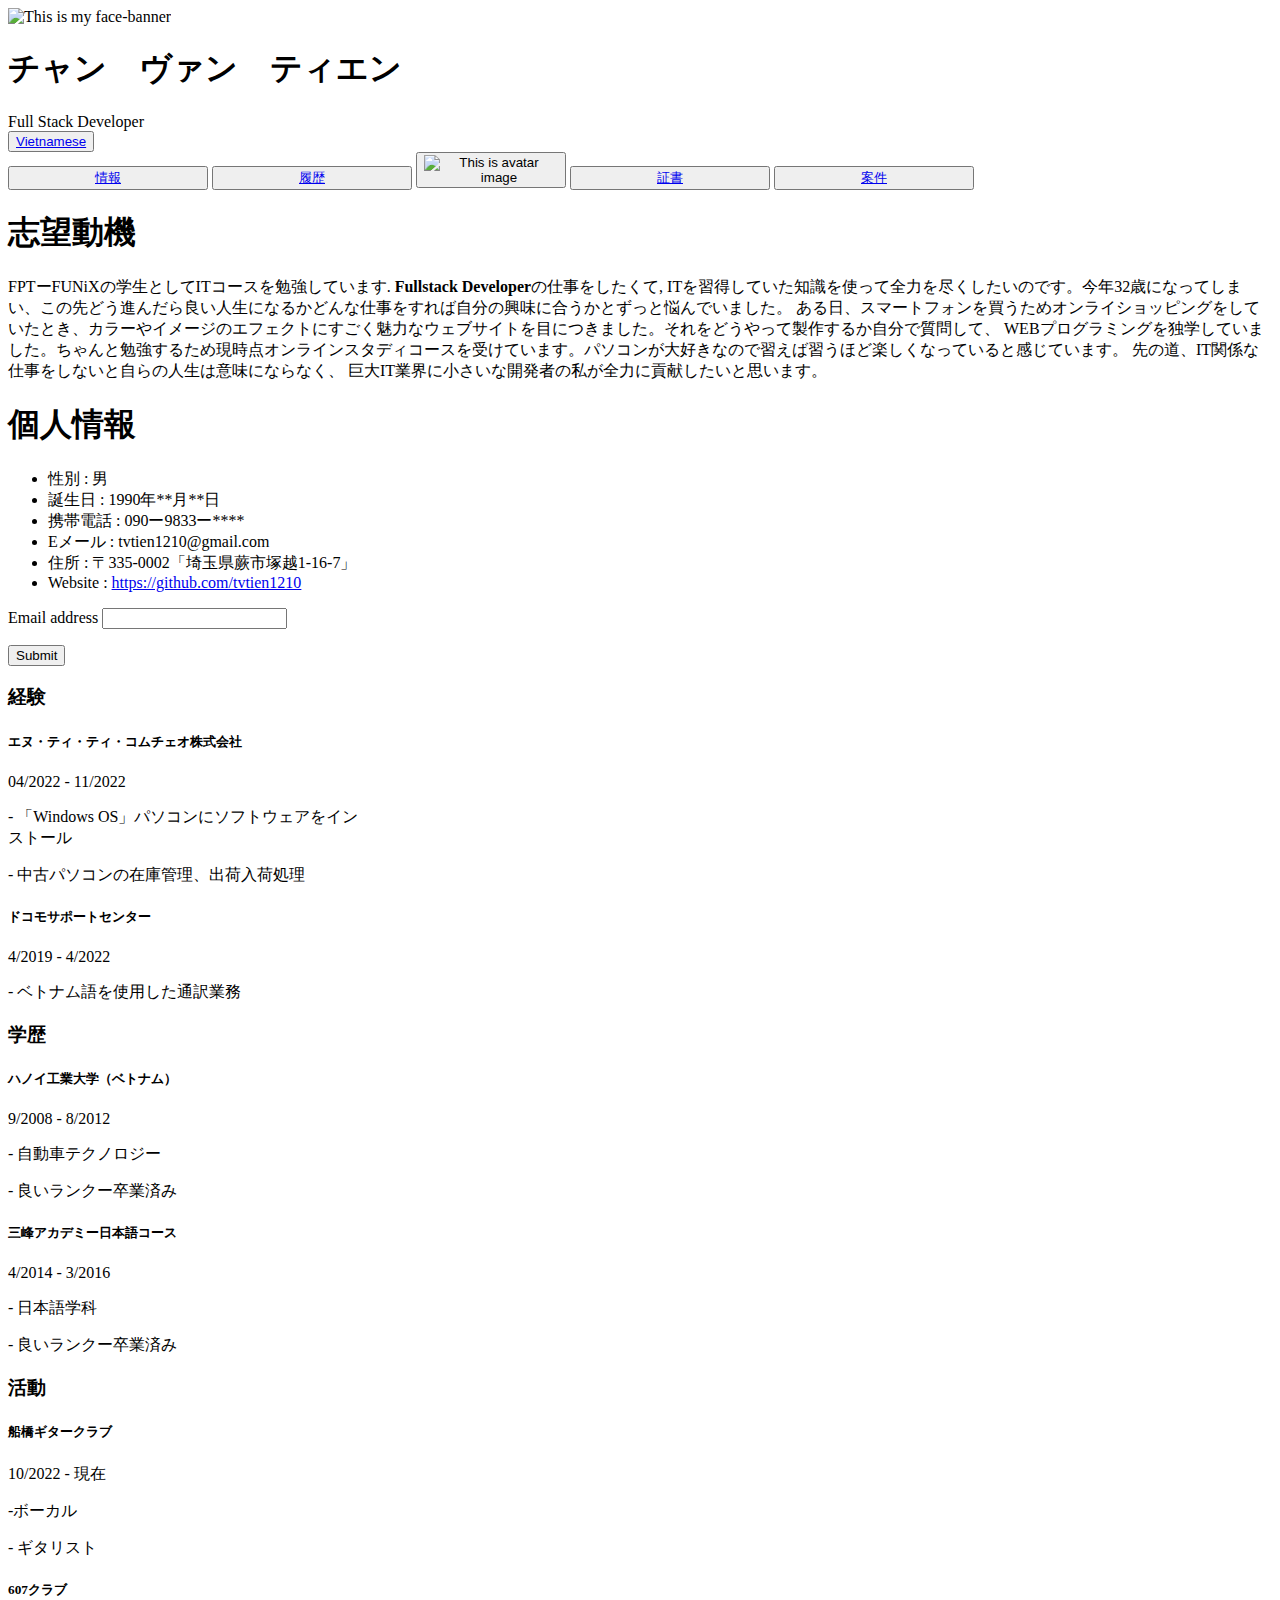
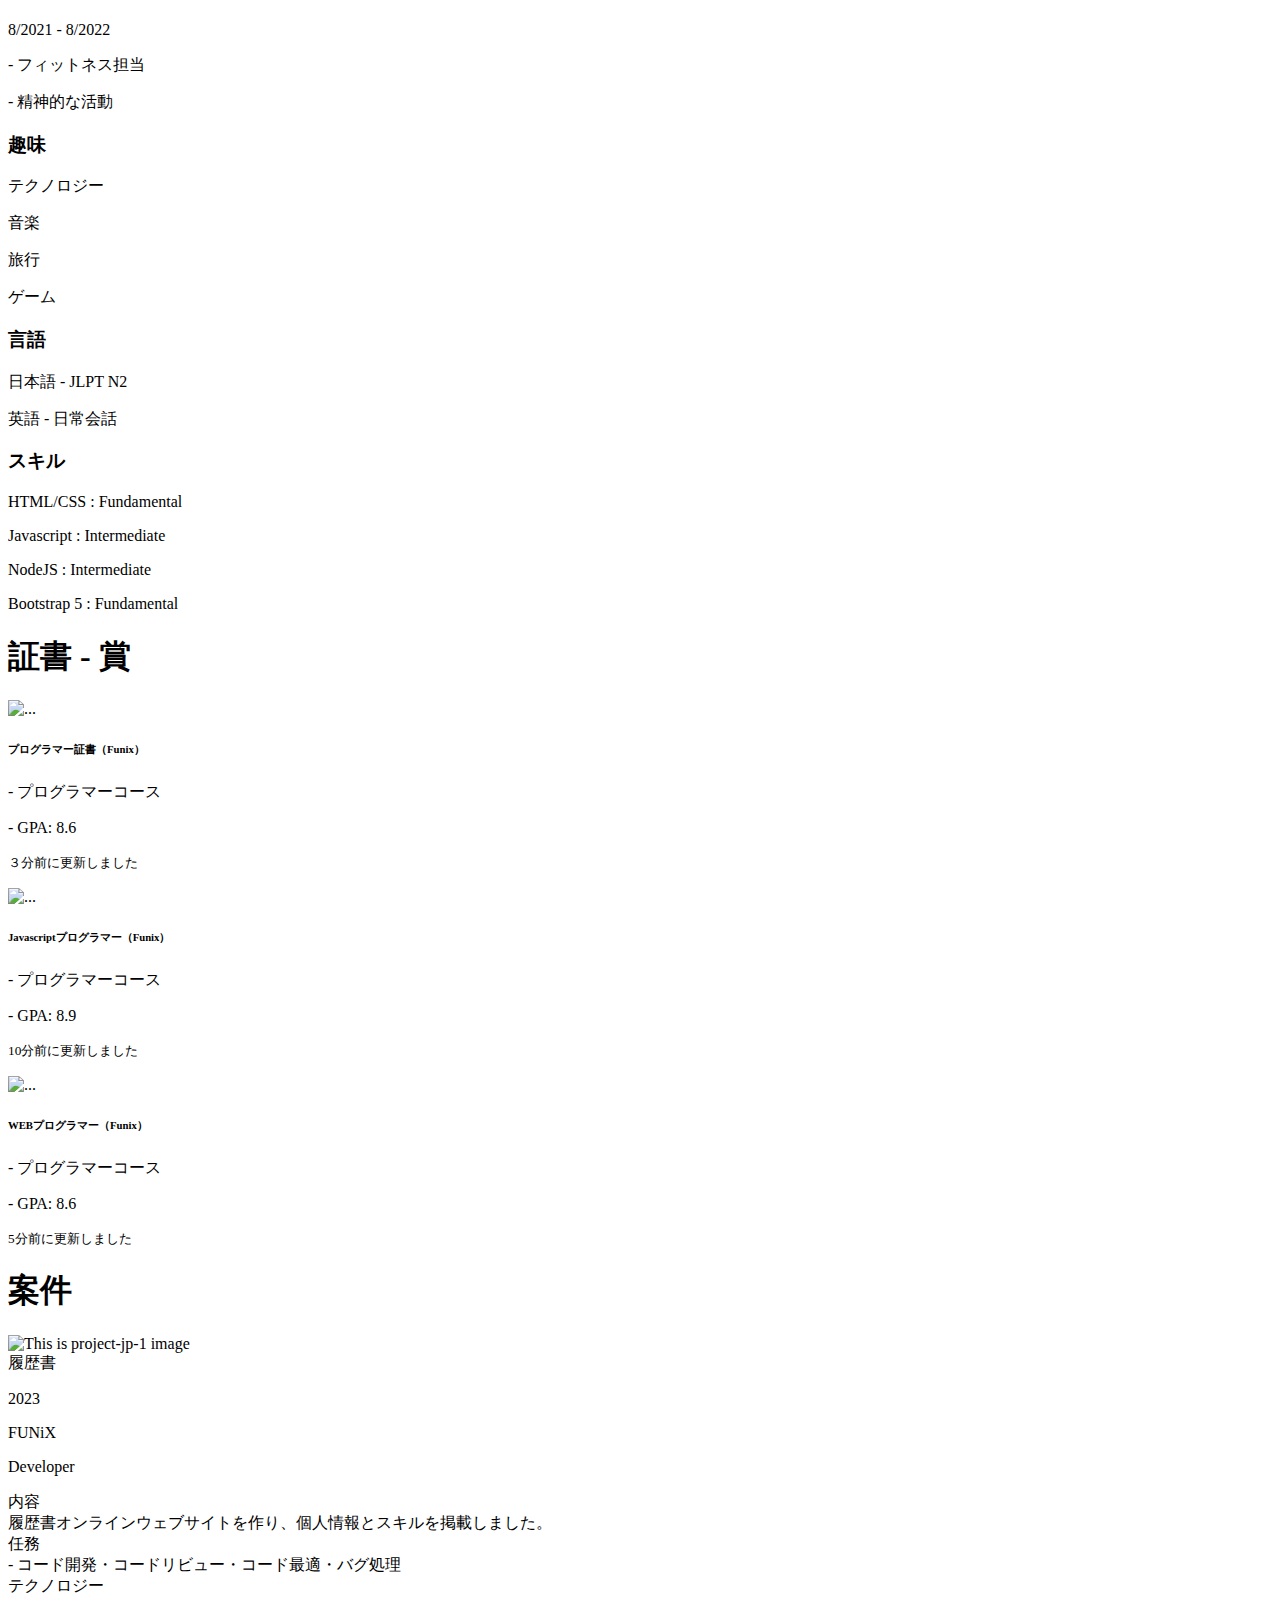
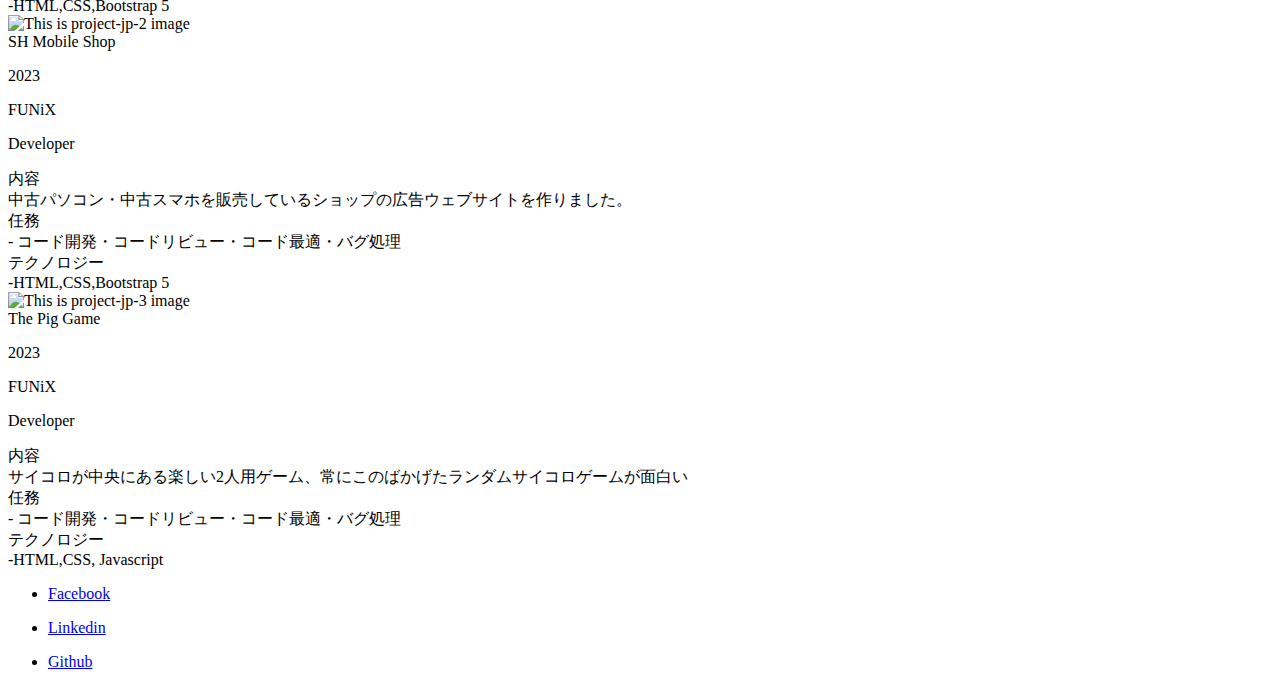
==== index-japanese.html @ 81e45432 "Add files via upload" ====
<!DOCTYPE html>
<html lang="ja-jp">
  <head>
    <meta charset="UTF-8" />
    <meta http-equiv="X-UA-Compatible" content="IE=edge" />
    <meta name="viewport" content="width=device-width, initial-scale=1.0" />
    <title>履歴書</title>

    <!-- Font Link -->
    <link rel="stylesheet" href="./css/font.css" />
    <!-- Font-Awesome Icons Link -->
    <link
      rel="stylesheet"
      href="https://cdnjs.cloudflare.com/ajax/libs/font-awesome/4.7.0/css/font-awesome.min.css"
    />
    <!-- Bootstrap CSS Link -->
    <link
      href="https://cdn.jsdelivr.net/npm/bootstrap@5.3.0-alpha3/dist/css/bootstrap.min.css"
      rel="stylesheet"
      integrity="sha384-KK94CHFLLe+nY2dmCWGMq91rCGa5gtU4mk92HdvYe+M/SXH301p5ILy+dN9+nJOZ"
      crossorigin="anonymous"
    />
    <!-- CSS Link -->
    <link rel="stylesheet" href="./css/style.css" />
    <link rel="stylesheet" href="./css/laptop.css" />
    <link rel="stylesheet" href="./css/tablet.css" />
    <link rel="stylesheet" href="./css/mobile.css" />
  </head>
  <body>
    <!-- BANNER BANNER BANNER BANNER BANNER BANNER BANNER BANNER BANNER BANNER -->

    <section id="banner" class="banner text-center position-relative">
      <img
        class="img-fluid text-center"
        src="./images/banner.jpg"
        alt="This is my face-banner"
      />

      <div
        class="dev-info text-light position-absolute top-50 start-50 translate-middle"
      >
        <h1 class="dev-name">チャン　ヴァン　ティエン</h1>
        <span class="dev-position">Full Stack Developer</span>
        <div>
          <button
            type="button"
            class="btn-language btn btn-success m-2 bg-transparent"
          >
            <a class="text-decoration-none text-light" href="./index.html">
              Vietnamese
            </a>
          </button>
        </div>
      </div>
    </section>

    <!-- NAV-BAR NAV-BAR NAV-BAR NAV-BAR NAV-BAR NAV-BAR NAV-BAR NAV-BAR NAV-BAR NAV-BAR -->
    <section id="nav-bar" class="nav-bar px-5">
      <div
        class="container-fluid text-center justify-content-center py-5 d-flex position-relative g-3"
      >
        <button type="button" class="btn btn-light border" style="width: 200px">
          <a class="text-decoration-none text-dark" href="#about">
            <i class="icon-user text-primary"></i>
            情報
          </a>
        </button>

        <button type="button" class="btn btn-light border" style="width: 200px">
          <a class="text-decoration-none text-dark" href="#job-info">
            <i class="icon-doc-text-inv text-primary"></i>
            履歴
          </a>
        </button>

        <button
          type="button"
          class="btn btn-light border mx-5 avatar-button"
          style="width: 150px"
        >
          <a class="text-decoration-none" href=""> </a>
          <img
            src="images/avatar.jpg"
            alt="This is avatar image"
            class="avatar position-absolute rounded-circle top-50 start-50 translate-middle"
            width="15%"
          />
        </button>

        <button type="button" class="btn btn-light border" style="width: 200px">
          <a class="text-decoration-none text-dark" href="#certificate">
            <i class="icon-mail-alt text-primary"></i>
            証書
          </a>
        </button>

        <button type="button" class="btn btn-light border" style="width: 200px">
          <a class="text-decoration-none text-dark" href="#project">
            <i class="icon-star-1 text-primary"></i>
            案件
          </a>
        </button>
      </div>
    </section>

    <!-- ABOUT ABOUT ABOUT ABOUT ABOUT ABOUT ABOUT ABOUT ABOUT ABOUT -->
    <section id="about" class="about">
      <div class="row">
        <div id="target" class="target col-6 text-end p-5">
          <h1 class="section px-5">志望動機</h1>
          <p class="p-5">
            FPTーFUNiXの学生としてITコースを勉強しています.
            <b>Fullstack Developer</b>の仕事をしたくて,
            ITを習得していた知識を使って全力を尽くしたいのです。今年32歳になってしまい、この先どう進んだら良い人生になるかどんな仕事をすれば自分の興味に合うかとずっと悩んでいました。
            ある日、スマートフォンを買うためオンライショッピングをしていたとき、カラーやイメージのエフェクトにすごく魅力なウェブサイトを目につきました。それをどうやって製作するか自分で質問して、
            WEBプログラミングを独学していました。ちゃんと勉強するため現時点オンラインスタディコースを受けています。パソコンが大好きなので習えば習うほど楽しくなっていると感じています。
            先の道、IT関係な仕事をしないと自らの人生は意味にならなく、
            巨大IT業界に小さいな開発者の私が全力に貢献したいと思います。
          </p>
        </div>
        <div
          id="personal-info"
          class="personal-info col-6 bg-secondary bg-opacity-25 p-5"
        >
          <h1 class="section px-5">個人情報</h1>
          <div class="personal-section p-5 hidden">
            <ul class="list-unstyled">
              <li><span>性別</span> : 男</li>
              <li><span>誕生日</span> : 1990年**月**日</li>
              <li><span>携帯電話</span> : 090ー9833ー****</li>
              <li><span>Eメール</span> : tvtien1210@gmail.com</li>
              <li><span>住所</span> : 〒335-0002「埼玉県蕨市塚越1-16-7」</li>
              <li>
                <span>Website</span> :
                <a
                  href="https://github.com/tvtien1210"
                  target="_blank"
                  class="text-decoration-none"
                  >https://github.com/tvtien1210</a
                >
              </li>
            </ul>
            <div class="text-primary">
              <i class="icon-twitter"></i>
              <i class="icon-facebook"></i>
              <i class="icon-gplus"></i>
              <i class="icon-linkedin"></i>
            </div>
          </div>

          <div class="email-section p-5 hidden">
            <div class="mt-2">
              <label for="email" class="form-label">Email address</label>
              <input type="email" class="form-control email" id="email" />
            </div>
            <p class="error-alert mt-2"></p>
            <button type="submit" class="btn btn--submit btn-primary mt-2">
              Submit
            </button>
          </div>
        </div>
      </div>
    </section>

    <!-- JOBINFO JOBINFO JOBINFO JOBINFO JOBINFO JOBINFO JOBINFO JOBINFO JOBINFO JOBINFO -->
    <section id="job-info" class="job-info mt-5">
      <div class="container">
        <div class="row gap-3 justify-content-center align-items-between">
          <!-- EXPERIENCE -->
          <div class="card experience p-5 col-4" style="width: 360px">
            <div class="card-body">
              <div class="d-flex">
                <h3 class="header-title fw-bold">経験</h3>
                <i class="ic-toolbox fs-1 ms-auto"></i>
              </div>
              <div class="div-info">
                <div class="experiences">
                  <div class="experience-time mt-5">
                    <h5 class="title">エヌ・ティ・ティ・コムチェオ株式会社</h5>
                    <p class="time fs-5 fst-italic">
                      04/2022 -
                      <span class="time btn btn-primary rounded-pill"
                        >11/2022</span
                      >
                    </p>
                  </div>
                  <div class="experience-content">
                    <p>- 「Windows OS」パソコンにソフトウェアをインストール</p>
                    <p>- 中古パソコンの在庫管理、出荷入荷処理</p>
                  </div>
                </div>
                <div class="experiences">
                  <div class="experience-time mt-5">
                    <h5 class="title">ドコモサポートセンター</h5>
                    <p class="time fs-5 fst-italic">4/2019 - 4/2022</p>
                  </div>
                  <div class="experience-content">
                    <p>- ベトナム語を使用した通訳業務</p>
                  </div>
                </div>
              </div>
            </div>
          </div>
          <!-- EDUCATI0N -->
          <div class="card education p-5 col-4" style="width: 360px">
            <div class="card-body">
              <div class="d-flex">
                <h3 class="header-title fw-bold">学歴</h3>
                <i class="ic-pencil fs-1 ms-auto"></i>
              </div>
              <div class="div-info">
                <div class="experiences">
                  <div class="experience-time mt-5">
                    <h5 class="title">ハノイ工業大学（ベトナム）</h5>
                    <p class="time fs-5 fst-italic">9/2008 - 8/2012</p>
                  </div>
                  <div class="experience-content">
                    <p>- 自動車テクノロジー</p>
                    <p>- 良いランクー卒業済み</p>
                  </div>
                </div>
                <div class="experiences">
                  <div class="experience-time mt-5">
                    <h5 class="title">三峰アカデミー日本語コース</h5>
                    <p class="time fs-5 fst-italic">4/2014 - 3/2016</p>
                  </div>
                  <div class="experience-content">
                    <p>- 日本語学科</p>
                    <p>- 良いランクー卒業済み</p>
                  </div>
                </div>
              </div>
            </div>
          </div>
          <!-- ACTIVITY -->
          <div class="card activity p-5 col-4" style="width: 360px">
            <div class="card-body">
              <div class="d-flex">
                <h3 class="header-title fw-bold">活動</h3>
                <i class="ic-toolbox fs-1 ms-auto"></i>
              </div>
              <div class="div-info">
                <div class="experiences">
                  <div class="experience-time mt-5">
                    <h5 class="title">船橋ギタークラブ</h5>
                    <p class="time fs-5 fst-italic">
                      10/2022 -
                      <span class="time btn btn-primary rounded-pill"
                        >現在</span
                      >
                    </p>
                  </div>
                  <div class="experience-content">
                    <p>-ボーカル</p>
                    <p>- ギタリスト</p>
                  </div>
                </div>
                <div class="experiences">
                  <div class="experience-time mt-5">
                    <h5 class="title">607クラブ</h5>
                    <p class="time fs-5 fst-italic">8/2021 - 8/2022</p>
                  </div>
                  <div class="experience-content">
                    <p>- フィットネス担当</p>
                    <p>- 精神的な活動</p>
                  </div>
                </div>
              </div>
            </div>
          </div>

          <!-- HOBBY -->
          <div class="card hobby p-5 col-4" style="width: 360px">
            <div class="card-body align-items-between">
              <div class="d-flex">
                <h3 class="header-title fw-bold">趣味</h3>
                <i class="ic-telescope fs-1 ms-auto"></i>
              </div>

              <div class="div-info d-flex pt-5">
                <div class="text-center" style="width: 100px">
                  <span
                    class="border border-2 p-3 border-success rounded-circle"
                    ><i class="ic-global"></i>
                  </span>
                  <p class="mt-3 fw-lighter small">テクノロジー</p>
                </div>

                <div class="text-center" style="width: 100px">
                  <span
                    class="border border-2 p-3 border-success rounded-circle"
                    ><i class="ic-megaphone"></i>
                  </span>
                  <p class="mt-3 fw-lighter small">音楽</p>
                </div>

                <div class="text-center" style="width: 100px">
                  <span
                    class="border border-2 p-3 border-success rounded-circle"
                    ><i class="ic-hotairballoon"></i>
                  </span>
                  <p class="mt-3 fw-lighter small">旅行</p>
                </div>

                <div class="text-center" style="width: 100px">
                  <span
                    class="border border-2 p-3 border-success rounded-circle"
                    ><i class="ic-strategy"></i>
                  </span>
                  <p class="mt-3 fw-lighter small">ゲーム</p>
                </div>
              </div>
            </div>
          </div>

          <div class="card language p-5 col-4" style="width: 360px">
            <div class="card-body">
              <div class="d-flex">
                <h3 class="header-title fw-bold">言語</h3>
                <i class="ic-mic fs-1 ms-auto"></i>
              </div>

              <div class="div-info py-5">
                <p>日本語 - JLPT N2</p>
                <span></span><span></span><span></span>
                <p>英語 - 日常会話</p>
                <span></span><span></span>
              </div>
            </div>
          </div>

          <div class="card skill p-5 col-4" style="width: 360px">
            <div class="card-body">
              <div class="d-flex">
                <h3 class="header-title fw-bold">スキル</h3>
                <i class="ic-tools-2 fs-1 ms-auto"></i>
              </div>

              <div class="div-info py-5">
                <p class="skill-name">HTML/CSS : Fundamental</p>
                <span></span><span></span><span></span>
                <div class="skills">
                  <p class="skill-name">Javascript : Intermediate</p>
                  <span></span><span></span>
                </div>
                <div class="skills">
                  <p class="skill-name">NodeJS : Intermediate</p>
                  <span></span><span></span>
                </div>
                <div class="skills">
                  <p class="skill-name">Bootstrap 5 : Fundamental</p>
                  <span></span><span></span><span></span>
                </div>
              </div>
            </div>
          </div>

          <!--  -->
        </div>
      </div>
    </section>

    <!-- CERTIFICATE CERTIFICATE CERTIFICATE CERTIFICATE CERTIFICATE CERTIFICATE CERTIFICATE CERTIFICATE CERTIFICATE CERTIFICATE -->
    <section id="certificate" class="certificate mt-5 px-5">
      <div class="container position-relative justify-content-center">
        <h1 class="section-title">証書 - 賞</h1>
        <!-- Horizontal -->
        <div class="row">
          <!--  -->
          <div class="col-6 w-custom-100">
            <div
              class="card h-100 mt-5 mb-3 border-top-0 border-bottom-0 border-start-0 cer-border-y rounded-0"
            >
              <div class="row g-0">
                <div class="col-5 w-custom-100">
                  <img
                    src="./images/Cert_DBI.png"
                    class="img-fluid rounded-start"
                    alt="..."
                  />
                </div>
                <div class="col-7 w-custom-100">
                  <div class="card-body">
                    <h6 class="card-title text-uppercase">
                      プログラマー証書（Funix）
                    </h6>
                    <div class="card-text">
                      <p>- プログラマーコース</p>
                      <p>- GPA: 8.6</p>
                    </div>
                    <p class="card-text">
                      <small class="text-body-secondary"
                        >３分前に更新しました</small
                      >
                    </p>
                  </div>
                </div>
              </div>
            </div>
          </div>

          <div class="certificate-width col-6 w-custom-100">
            <div class="card h-100 mt-5 mb-3 border-0">
              <div class="row g-0">
                <div class="col-5 w-custom-100">
                  <img
                    src="./images/Cert_DBI.png"
                    class="img-fluid rounded-start"
                    alt="..."
                  />
                </div>
                <div class="col-7 w-custom-100">
                  <div class="card-body">
                    <h6 class="card-title text-uppercase">
                      Javascriptプログラマー（Funix）
                    </h6>
                    <div class="card-text">
                      <p>- プログラマーコース</p>
                      <p>- GPA: 8.9</p>
                    </div>
                    <p class="card-text">
                      <small class="text-body-secondary"
                        >10分前に更新しました</small
                      >
                    </p>
                  </div>
                </div>
              </div>
            </div>
          </div>

          <div class="certificate-width col-6 w-custom-100">
            <div class="card h-100 mt-5 border-0">
              <div class="row g-0">
                <div class="col-5 w-custom-100">
                  <img
                    src="./images/Cert_DBI.png"
                    class="img-fluid rounded-start"
                    alt="..."
                  />
                </div>
                <div class="col-7 w-custom-100">
                  <div class="card-body">
                    <h6 class="card-title text-uppercase">
                      WEBプログラマー（Funix）
                    </h6>
                    <div class="card-text">
                      <p>- プログラマーコース</p>
                      <p>- GPA: 8.6</p>
                    </div>
                    <p class="card-text">
                      <small class="text-body-secondary"
                        >5分前に更新しました</small
                      >
                    </p>
                  </div>
                </div>
              </div>
            </div>
          </div>

          <div class="cer-border-x"></div>
          <!--  -->
        </div>
      </div>
    </section>

    <!-- PROJECT -->
    <section id="project" class="project mt-5">
      <div class="container">
        <h1 class="section-title pt-5">案件</h1>

        <div class="row mt-5">
          <!-- 1 -->
          <div class="col-4 w-custom-100 mb-3">
            <div class="card h-100">
              <div class="card-body">
                <img
                  src="images/project-jp-1.png"
                  alt="This is project-jp-1 image"
                  width="100%"
                />
                <div class="prj-title text-uppercase border p-3">履歴書</div>
                <div
                  class="prj-details d-flex justify-content-between align-items-center border p-3"
                >
                  <p class="time btn btn-primary rounded-pill">
                    <span>2023</span>
                  </p>
                  <p><icon class="icon-user"></icon>FUNiX</p>
                  <p><icon class="icon-lamp"></icon>Developer</p>
                </div>

                <div class="prj-details-more d-flex border">
                  <div class="p-3" style="min-width: 110px">内容</div>
                  <div class="p-3">
                    履歴書オンラインウェブサイトを作り、個人情報とスキルを掲載しました。
                  </div>
                </div>
                <div class="prj-details-more d-flex border">
                  <div class="p-3" style="min-width: 110px">任務</div>
                  <div class="p-3">
                    - コード開発・コードリビュー・コード最適・バグ処理
                  </div>
                </div>
                <div class="prj-details-more d-flex border">
                  <div class="p-3" style="min-width: 110px">テクノロジー</div>
                  <div class="p-3">-HTML,CSS,Bootstrap 5</div>
                </div>
              </div>
            </div>
          </div>

          <!-- 2 -->
          <div class="col-4 w-custom-100 mb-3">
            <div class="card h-100">
              <div class="card-body">
                <img
                  src="images/project-jp-2.png"
                  alt="This is project-jp-2 image"
                  width="100%"
                />
                <div class="prj-title text-uppercase border p-3">
                  SH Mobile Shop
                </div>
                <div
                  class="prj-details d-flex justify-content-between align-items-center border p-3"
                >
                  <p class="time btn btn-primary rounded-pill">
                    <span>2023</span>
                  </p>
                  <p><icon class="icon-user"></icon>FUNiX</p>
                  <p><icon class="icon-lamp"></icon>Developer</p>
                </div>

                <div class="prj-details-more d-flex border">
                  <div class="p-3" style="min-width: 110px">内容</div>
                  <div class="p-3">
                    中古パソコン・中古スマホを販売しているショップの広告ウェブサイトを作りました。
                  </div>
                </div>
                <div class="prj-details-more d-flex border">
                  <div class="p-3" style="min-width: 110px">任務</div>
                  <div class="p-3">
                    - コード開発・コードリビュー・コード最適・バグ処理
                  </div>
                </div>
                <div class="prj-details-more d-flex border">
                  <div class="p-3" style="min-width: 110px">テクノロジー</div>
                  <div class="p-3">-HTML,CSS,Bootstrap 5</div>
                </div>
              </div>
            </div>
          </div>
          <!-- 3 -->
          <div class="col-4 w-custom-100 mb-3">
            <div class="card h-100">
              <div class="card-body">
                <img
                  src="images/project-jp-3.png"
                  alt="This is project-jp-3 image"
                  width="100%"
                />
                <div class="prj-title text-uppercase border p-3">
                  The Pig Game
                </div>
                <div
                  class="prj-details d-flex justify-content-between align-items-center border p-3"
                >
                  <p class="time btn btn-primary rounded-pill">
                    <span>2023</span>
                  </p>
                  <p><icon class="icon-user"></icon>FUNiX</p>
                  <p><icon class="icon-lamp"></icon>Developer</p>
                </div>

                <div class="prj-details-more d-flex border">
                  <div class="p-3" style="min-width: 110px">内容</div>
                  <div class="p-3">
                    サイコロが中央にある楽しい2人用ゲーム、常にこのばかげたランダムサイコロゲームが面白い
                  </div>
                </div>
                <div class="prj-details-more d-flex border">
                  <div class="p-3" style="min-width: 110px">任務</div>
                  <div class="p-3">
                    - コード開発・コードリビュー・コード最適・バグ処理
                  </div>
                </div>
                <div class="prj-details-more d-flex border">
                  <div class="p-3" style="min-width: 110px">テクノロジー</div>
                  <div class="p-3">-HTML,CSS, Javascript</div>
                </div>
              </div>
            </div>
          </div>
        </div>
      </div>
    </section>

    <!-- FOOTER FOOTER FOOTER FOOTER FOOTER FOOTER FOOTER FOOTER FOOTER FOOTER -->
    <section id="footer" class="footer bg-secondary bg-opacity-10 mt-5">
      <div class="container">
        <ul class="d-flex list-unstyled justify-content-center gap-5 p-4">
          <li>
            <a
              href="https://www.facebook.com/closedman68/"
              target="_blank"
              class="text-decoration-none d-flex"
            >
              <i class="icon-facebook-circled"></i>
              <p class="text-black-50">Facebook</p>
            </a>
          </li>
          <li>
            <a
              href="https://www.linkedin.com/"
              target="_blank"
              class="text-decoration-none d-flex"
            >
              <i class="icon-linkedin-circled"></i>
              <p class="text-black-50">Linkedin</p>
            </a>
          </li>
          <li>
            <a
              href="https://github.com/tvtien1210"
              target="_blank"
              class="text-decoration-none d-flex"
            >
              <i class="icon-github-circled"></i>
              <p class="text-black-50">Github</p>
            </a>
          </li>
        </ul>
      </div>
    </section>
    <!-- Boostraps JS Link -->
    <script
      src="https://cdn.jsdelivr.net/npm/bootstrap@5.3.0-alpha3/dist/js/bootstrap.bundle.min.js"
      integrity="sha384-ENjdO4Dr2bkBIFxQpeoTz1HIcje39Wm4jDKdf19U8gI4ddQ3GYNS7NTKfAdVQSZe"
      crossorigin="anonymous"
    ></script>
    <script src="./js/scriptーjapanese.js"></script>
  </body>
</html>
---- css/tablet.css ----
@media (max-width: 768px) {


  /* NAVBAR */

  .avatar-button {
    margin: 0 !important;
  }
  .nav-bar::before {
    display: none;
  }
  .avatar {
    display: none;
  }

  /* ABOUT */
  .about::before {
    display: none;
  }
  .about .target {
    width: 100%;
    text-align: start !important;
  }
  .about .personal-info {
    width: 100%;
  }
  /* INFO */
  .job-info .container .row {
    display: grid;
    grid-template-columns: auto auto;
  }
  /* CERTIFICATION */
  .certificate .container .row {
    display: grid;
    grid-template-columns: auto auto;
    row-gap: 25px;
  }
  .certificate .container .row .card .row {
    display: block;
  }
  .cer-border-x {
    top: 60%;
  }
  /* PROJECT */
  .project::before {
    content: "";
    display: block;
    height: 80px;
  }
  .project .row {
    display: block;
  }
  /* Utilities */
  /* width custom */
  .w-custom-100 {
    width: auto;
  }
  .h-custom-100 {
    height: auto;
  }
}
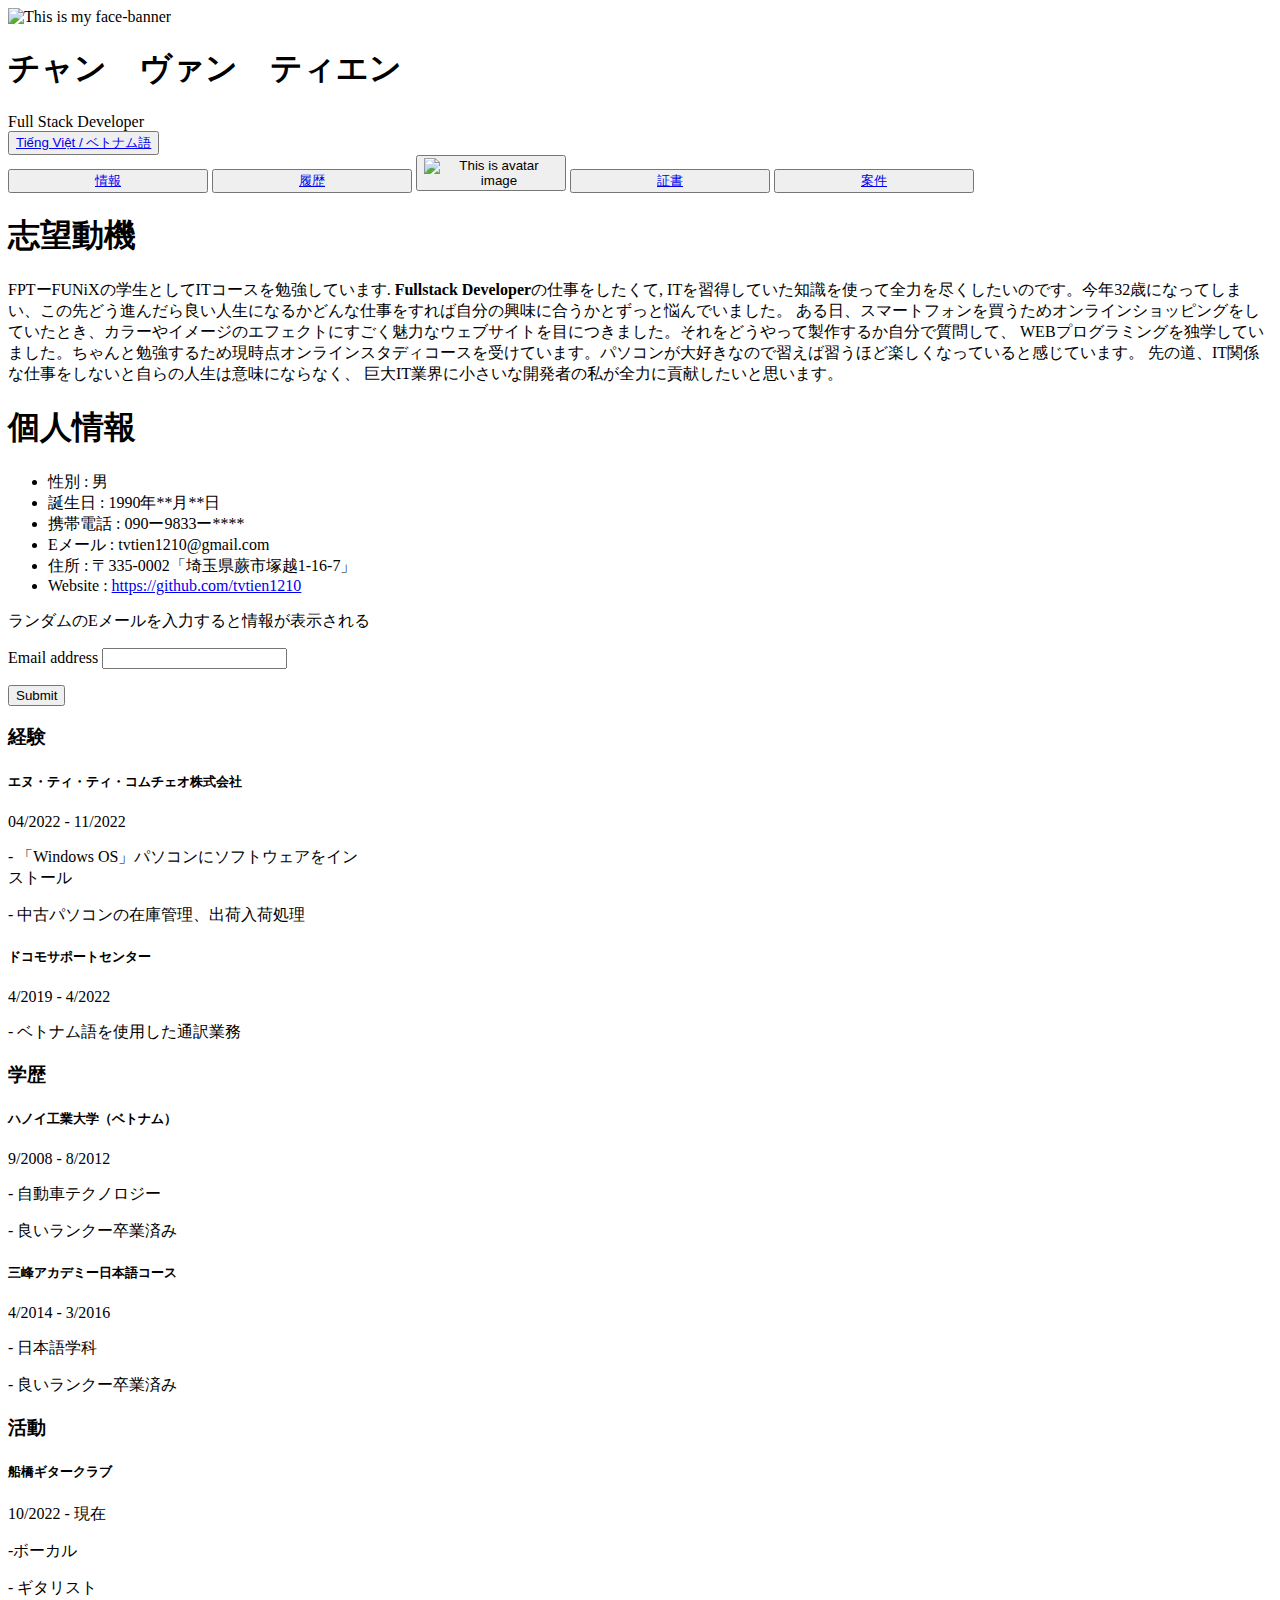
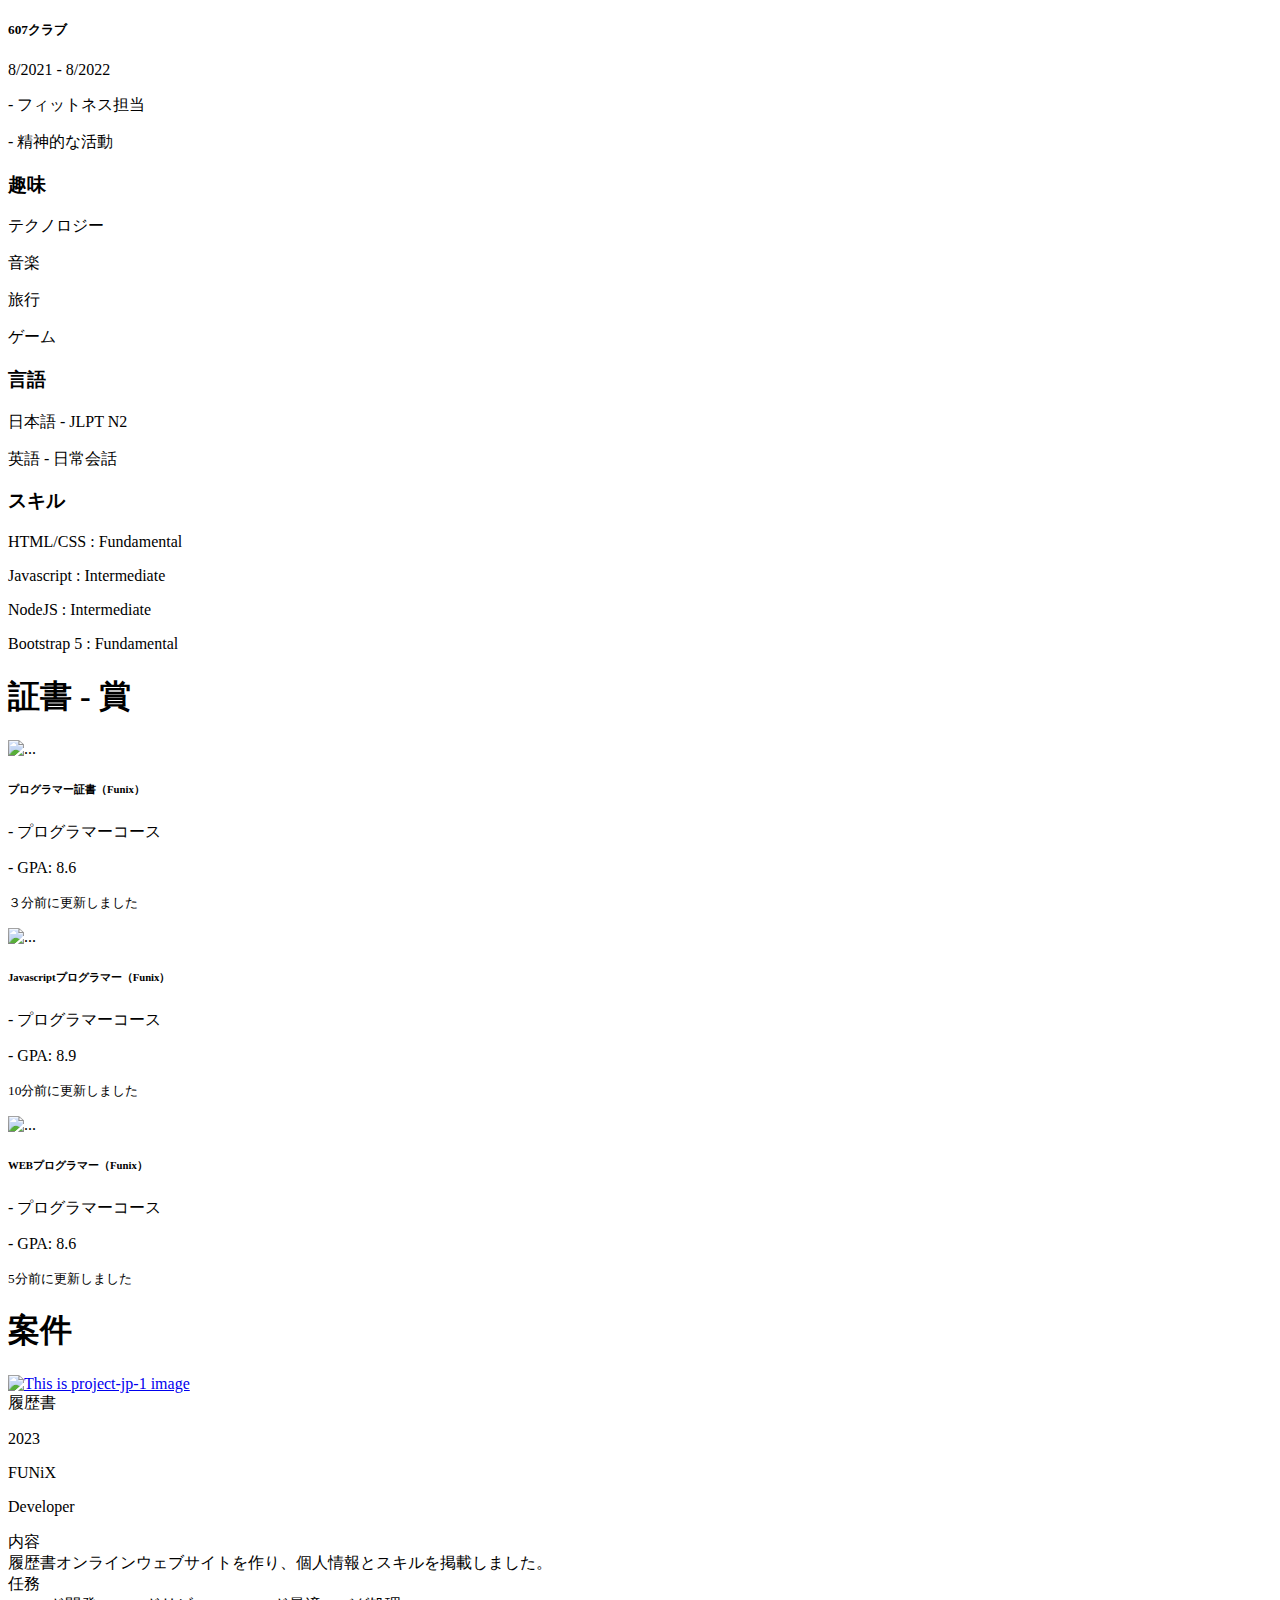
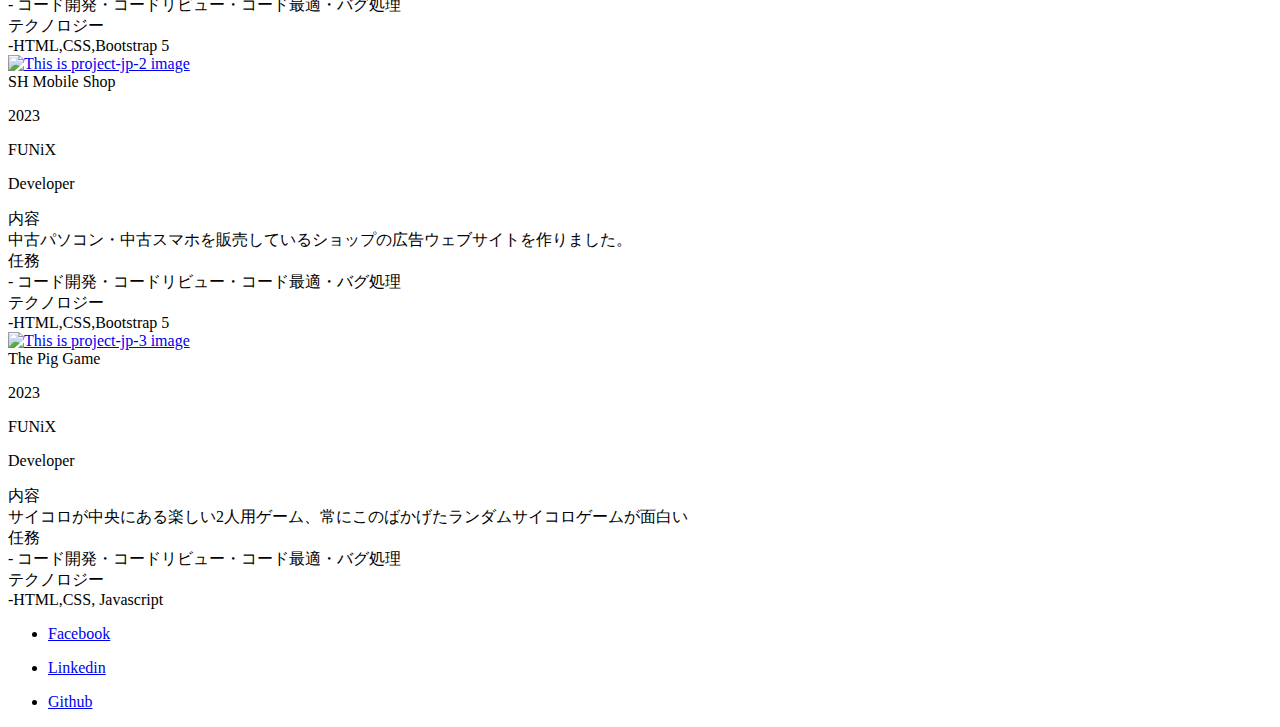
==== commit c7b263cb: "Update index-japanese.html" ====
--- a/index-japanese.html
+++ b/index-japanese.html
@@ -42,12 +42,9 @@
         <h1 class="dev-name">チャン　ヴァン　ティエン</h1>
         <span class="dev-position">Full Stack Developer</span>
         <div>
-          <button
-            type="button"
-            class="btn-language btn btn-success m-2 bg-transparent"
-          >
+          <button type="button" class="btn-language btn btn-success m-2">
             <a class="text-decoration-none text-light" href="./index.html">
-              Vietnamese
+              Tiếng Việt / ベトナム語
             </a>
           </button>
         </div>
@@ -112,7 +109,7 @@
             FPTーFUNiXの学生としてITコースを勉強しています.
             <b>Fullstack Developer</b>の仕事をしたくて,
             ITを習得していた知識を使って全力を尽くしたいのです。今年32歳になってしまい、この先どう進んだら良い人生になるかどんな仕事をすれば自分の興味に合うかとずっと悩んでいました。
-            ある日、スマートフォンを買うためオンライショッピングをしていたとき、カラーやイメージのエフェクトにすごく魅力なウェブサイトを目につきました。それをどうやって製作するか自分で質問して、
+            ある日、スマートフォンを買うためオンラインショッピングをしていたとき、カラーやイメージのエフェクトにすごく魅力なウェブサイトを目につきました。それをどうやって製作するか自分で質問して、
             WEBプログラミングを独学していました。ちゃんと勉強するため現時点オンラインスタディコースを受けています。パソコンが大好きなので習えば習うほど楽しくなっていると感じています。
             先の道、IT関係な仕事をしないと自らの人生は意味にならなく、
             巨大IT業界に小さいな開発者の私が全力に貢献したいと思います。
@@ -149,6 +146,9 @@
           </div>
 
           <div class="email-section p-5 hidden">
+            <p class="fst-italic">
+              ランダムのEメールを入力すると情報が表示される
+            </p>
             <div class="mt-2">
               <label for="email" class="form-label">Email address</label>
               <input type="email" class="form-control email" id="email" />
@@ -475,11 +475,15 @@
           <div class="col-4 w-custom-100 mb-3">
             <div class="card h-100">
               <div class="card-body">
-                <img
-                  src="images/project-jp-1.png"
-                  alt="This is project-jp-1 image"
-                  width="100%"
-                />
+                <a
+                  href="https://tvtien1210.github.io/profile-cv/index-japanese.html"
+                >
+                  <img
+                    src="images/project-jp-1.png"
+                    alt="This is project-jp-1 image"
+                    width="100%"
+                  />
+                </a>
                 <div class="prj-title text-uppercase border p-3">履歴書</div>
                 <div
                   class="prj-details d-flex justify-content-between align-items-center border p-3"
@@ -515,11 +519,13 @@
           <div class="col-4 w-custom-100 mb-3">
             <div class="card h-100">
               <div class="card-body">
-                <img
-                  src="images/project-jp-2.png"
-                  alt="This is project-jp-2 image"
-                  width="100%"
-                />
+                <a href="http://www.shmobile.jp/">
+                  <img
+                    src="images/project-jp-2.png"
+                    alt="This is project-jp-2 image"
+                    width="100%"
+                  />
+                </a>
                 <div class="prj-title text-uppercase border p-3">
                   SH Mobile Shop
                 </div>
@@ -556,11 +562,13 @@
           <div class="col-4 w-custom-100 mb-3">
             <div class="card h-100">
               <div class="card-body">
-                <img
-                  src="images/project-jp-3.png"
-                  alt="This is project-jp-3 image"
-                  width="100%"
-                />
+                <a href="https://tvtien1210.github.io/the-pig-game.github.io/">
+                  <img
+                    src="images/project-jp-3.png"
+                    alt="This is project-jp-3 image"
+                    width="100%"
+                  />
+                </a>
                 <div class="prj-title text-uppercase border p-3">
                   The Pig Game
                 </div>
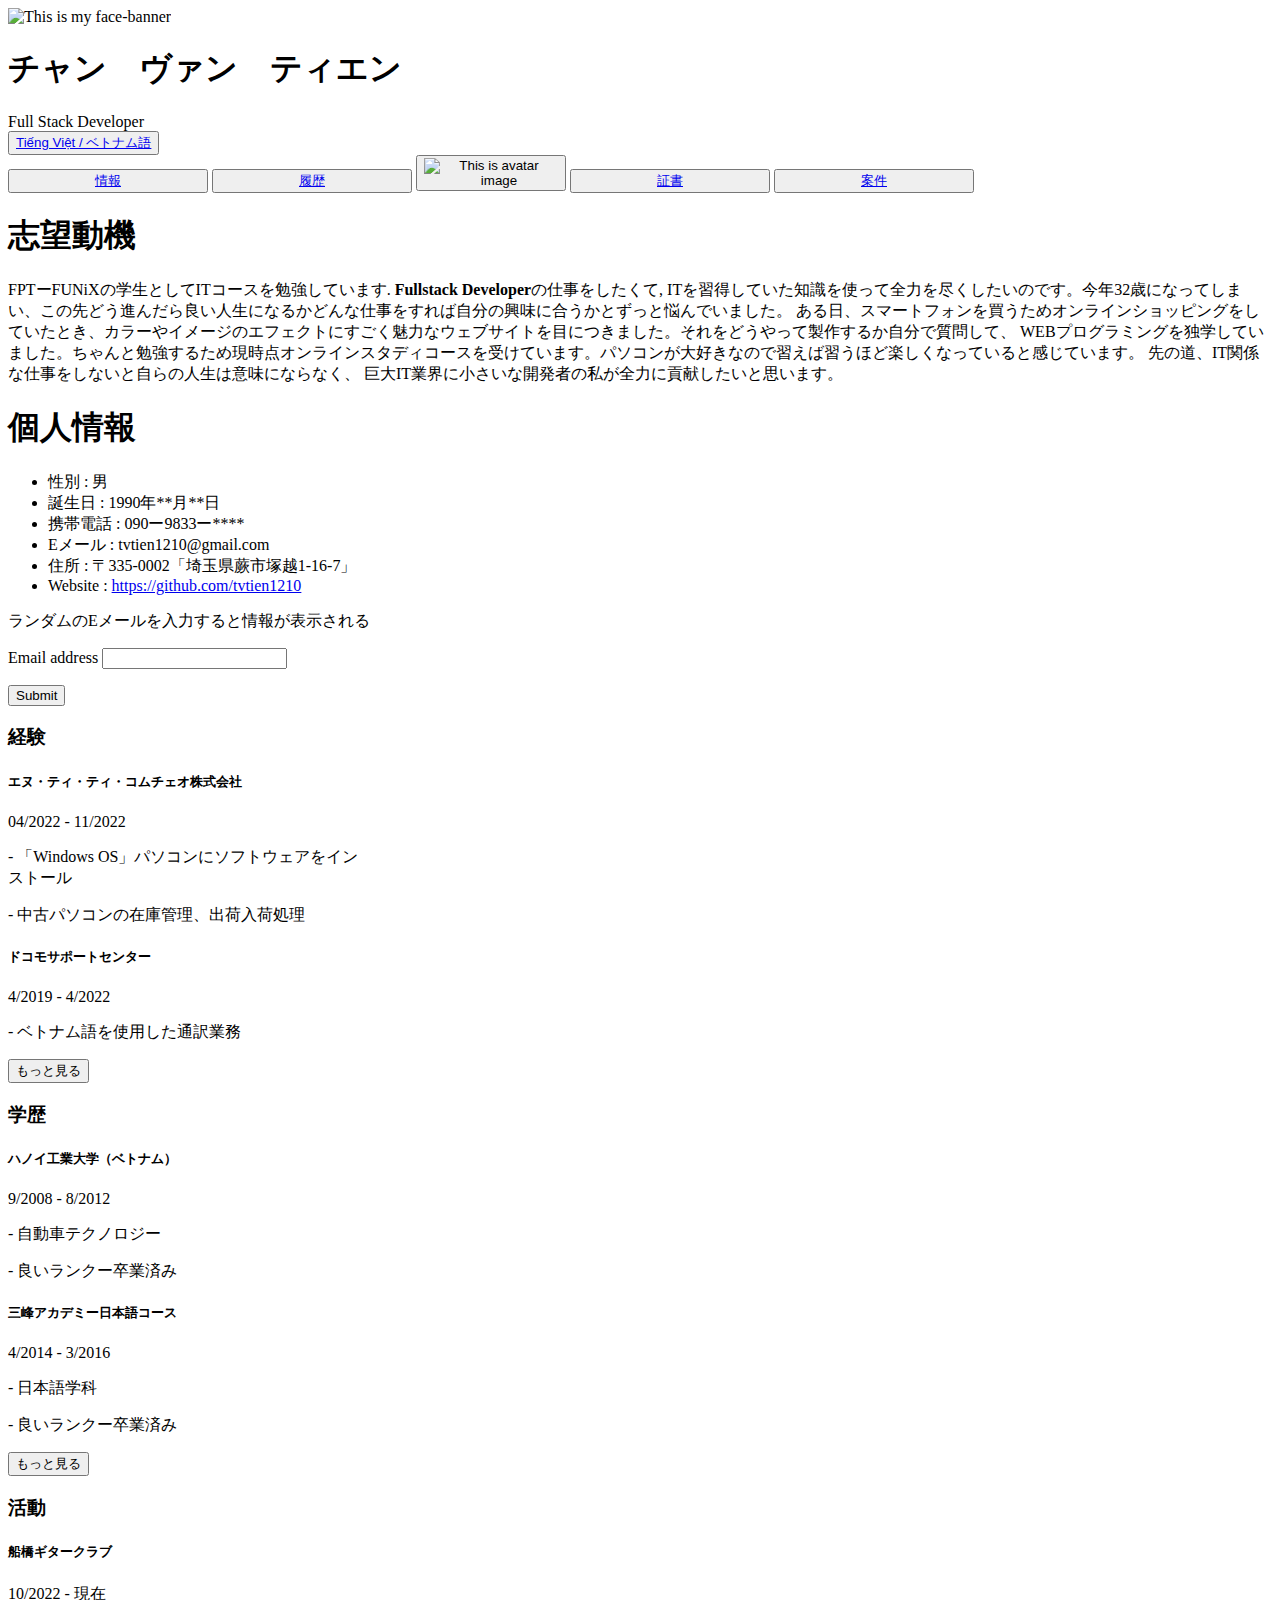
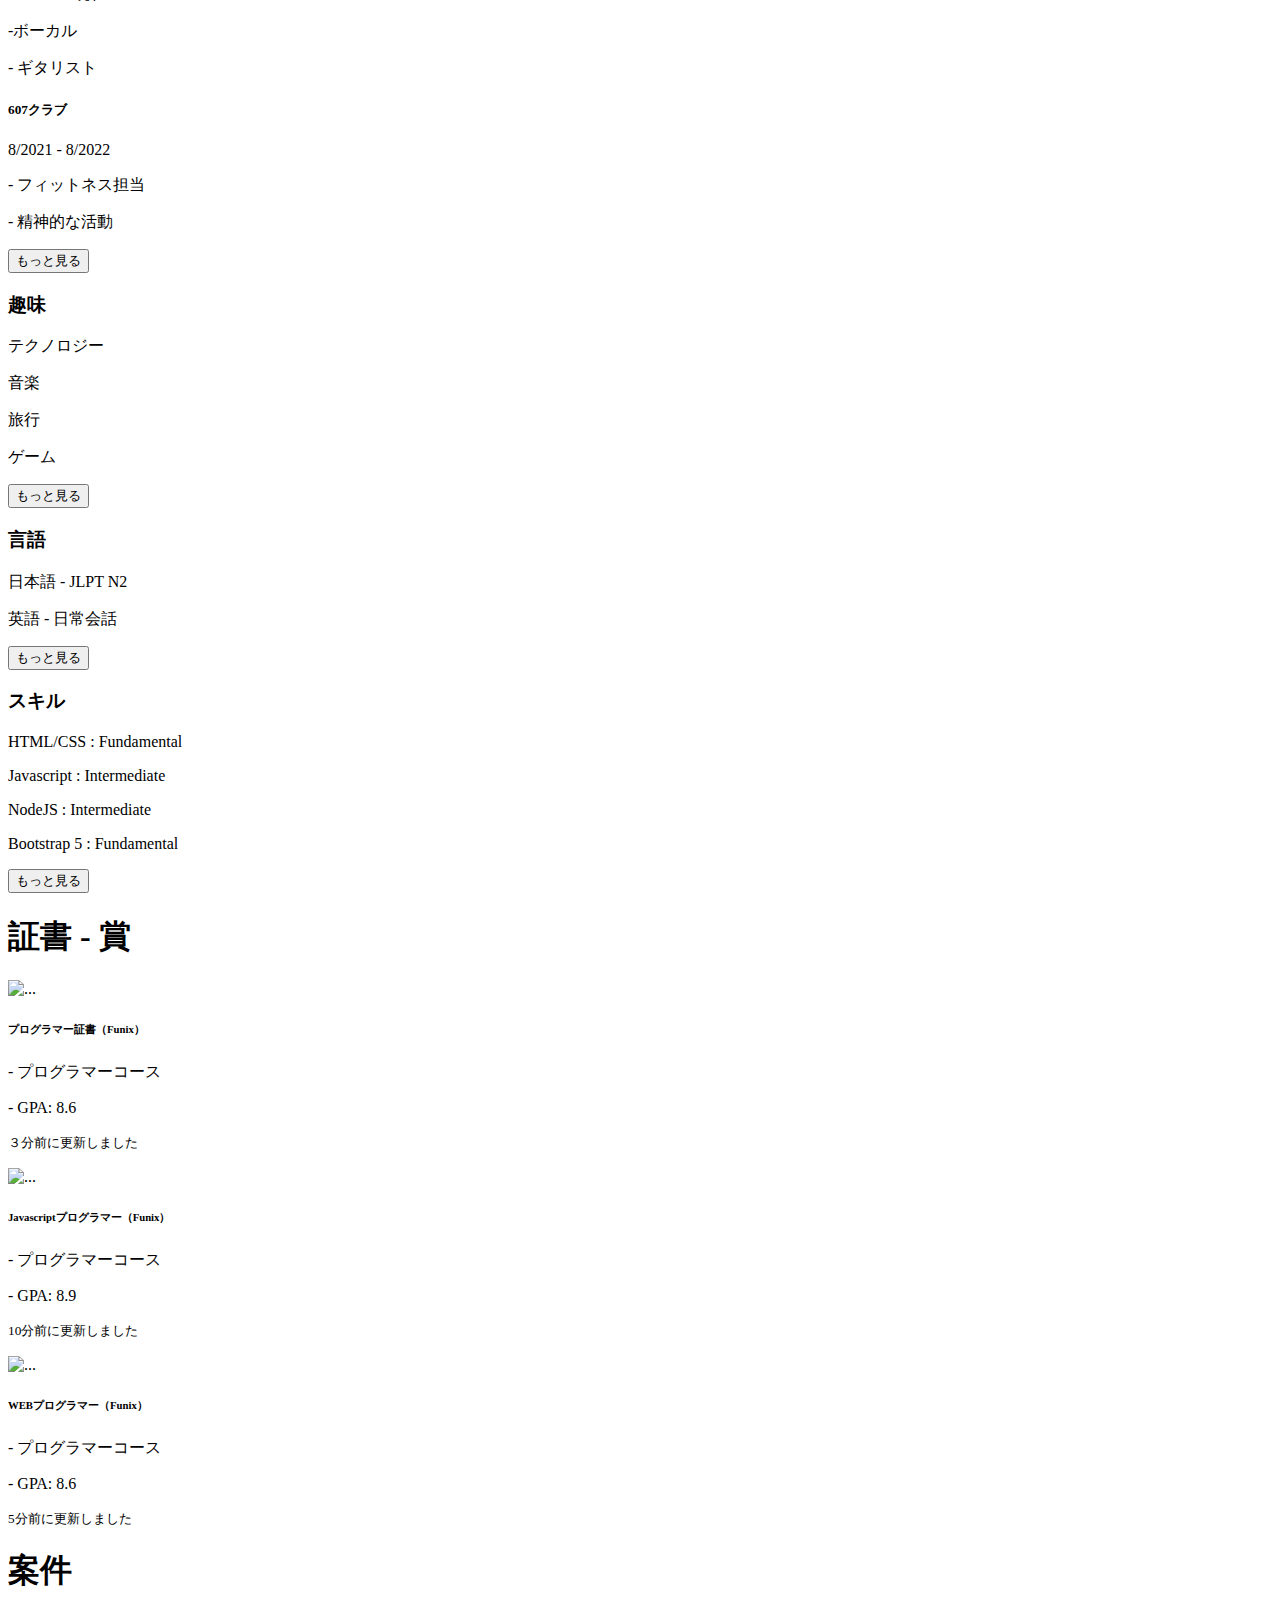
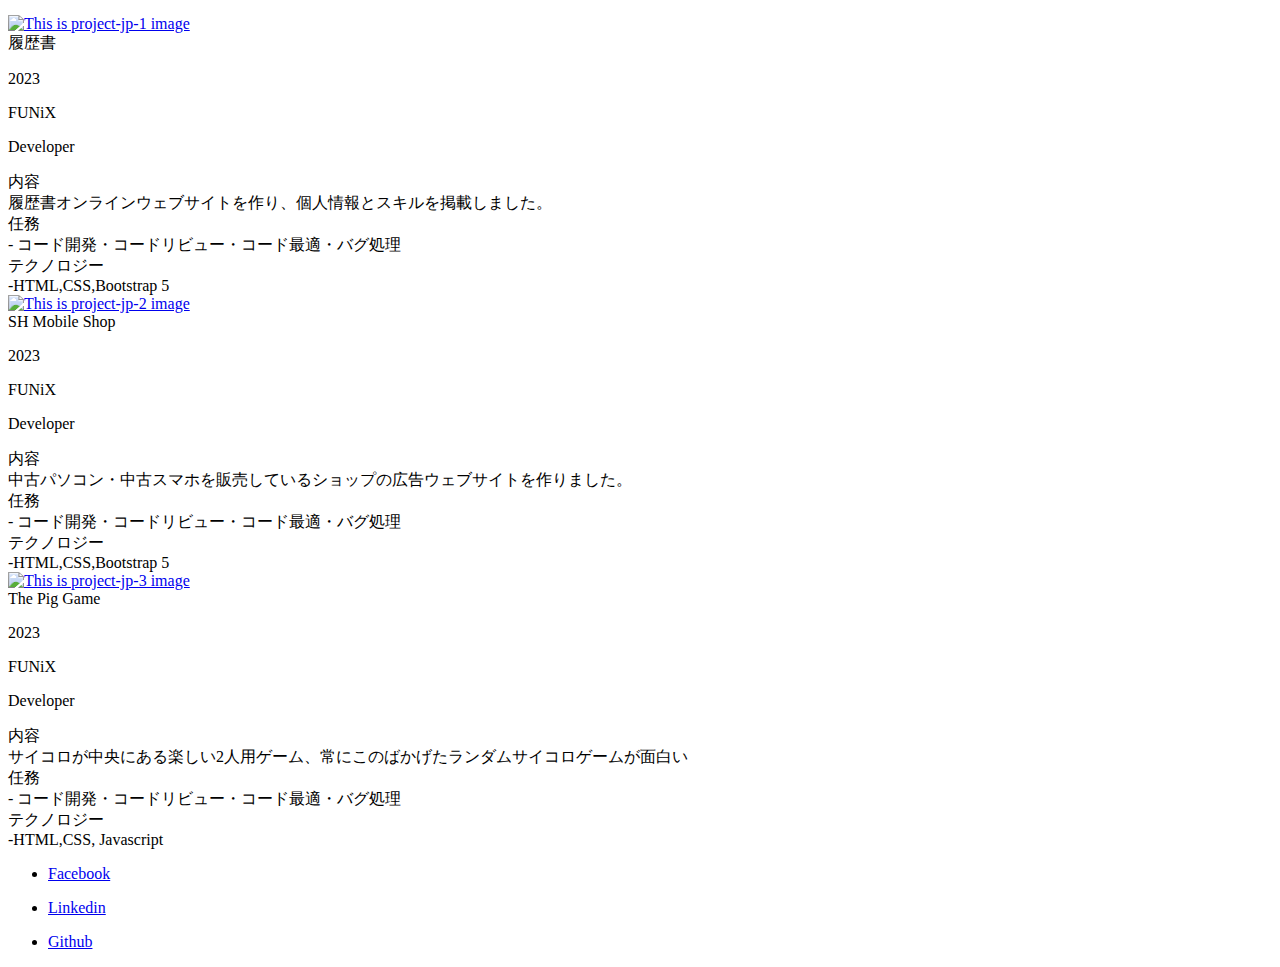
==== commit f65834d7: "Add files via upload" ====
--- a/index-japanese.html
+++ b/index-japanese.html
@@ -173,7 +173,7 @@
                 <h3 class="header-title fw-bold">経験</h3>
                 <i class="ic-toolbox fs-1 ms-auto"></i>
               </div>
-              <div class="div-info">
+              <div class="div-info hidden">
                 <div class="experiences">
                   <div class="experience-time mt-5">
                     <h5 class="title">エヌ・ティ・ティ・コムチェオ株式会社</h5>
@@ -199,6 +199,12 @@
                   </div>
                 </div>
               </div>
+              <button
+                type="button"
+                class="view-more control-view btn btn-success mt-5 hidden"
+              >
+                もっと見る
+              </button>
             </div>
           </div>
           <!-- EDUCATI0N -->
@@ -208,7 +214,7 @@
                 <h3 class="header-title fw-bold">学歴</h3>
                 <i class="ic-pencil fs-1 ms-auto"></i>
               </div>
-              <div class="div-info">
+              <div class="div-info hidden">
                 <div class="experiences">
                   <div class="experience-time mt-5">
                     <h5 class="title">ハノイ工業大学（ベトナム）</h5>
@@ -230,6 +236,12 @@
                   </div>
                 </div>
               </div>
+              <button
+                type="button"
+                class="view-more control-view btn btn-success mt-5 hidden"
+              >
+                もっと見る
+              </button>
             </div>
           </div>
           <!-- ACTIVITY -->
@@ -239,7 +251,7 @@
                 <h3 class="header-title fw-bold">活動</h3>
                 <i class="ic-toolbox fs-1 ms-auto"></i>
               </div>
-              <div class="div-info">
+              <div class="div-info hidden">
                 <div class="experiences">
                   <div class="experience-time mt-5">
                     <h5 class="title">船橋ギタークラブ</h5>
@@ -266,6 +278,12 @@
                   </div>
                 </div>
               </div>
+              <button
+                type="button"
+                class="view-more control-view btn btn-success mt-5 hidden"
+              >
+                もっと見る
+              </button>
             </div>
           </div>
 
@@ -276,40 +294,47 @@
                 <h3 class="header-title fw-bold">趣味</h3>
                 <i class="ic-telescope fs-1 ms-auto"></i>
               </div>
-
-              <div class="div-info d-flex pt-5">
-                <div class="text-center" style="width: 100px">
-                  <span
-                    class="border border-2 p-3 border-success rounded-circle"
-                    ><i class="ic-global"></i>
-                  </span>
-                  <p class="mt-3 fw-lighter small">テクノロジー</p>
-                </div>
-
-                <div class="text-center" style="width: 100px">
-                  <span
-                    class="border border-2 p-3 border-success rounded-circle"
-                    ><i class="ic-megaphone"></i>
-                  </span>
-                  <p class="mt-3 fw-lighter small">音楽</p>
-                </div>
-
-                <div class="text-center" style="width: 100px">
-                  <span
-                    class="border border-2 p-3 border-success rounded-circle"
-                    ><i class="ic-hotairballoon"></i>
-                  </span>
-                  <p class="mt-3 fw-lighter small">旅行</p>
-                </div>
-
-                <div class="text-center" style="width: 100px">
-                  <span
-                    class="border border-2 p-3 border-success rounded-circle"
-                    ><i class="ic-strategy"></i>
-                  </span>
-                  <p class="mt-3 fw-lighter small">ゲーム</p>
-                </div>
-              </div>
+              <div class="div-info hidden">
+                <div class="d-flex pt-5">
+                  <div class="text-center" style="width: 100px">
+                    <span
+                      class="border border-2 p-3 border-success rounded-circle"
+                      ><i class="ic-global"></i>
+                    </span>
+                    <p class="mt-3 fw-lighter small">テクノロジー</p>
+                  </div>
+
+                  <div class="text-center" style="width: 100px">
+                    <span
+                      class="border border-2 p-3 border-success rounded-circle"
+                      ><i class="ic-megaphone"></i>
+                    </span>
+                    <p class="mt-3 fw-lighter small">音楽</p>
+                  </div>
+
+                  <div class="text-center" style="width: 100px">
+                    <span
+                      class="border border-2 p-3 border-success rounded-circle"
+                      ><i class="ic-hotairballoon"></i>
+                    </span>
+                    <p class="mt-3 fw-lighter small">旅行</p>
+                  </div>
+
+                  <div class="text-center" style="width: 100px">
+                    <span
+                      class="border border-2 p-3 border-success rounded-circle"
+                      ><i class="ic-strategy"></i>
+                    </span>
+                    <p class="mt-3 fw-lighter small">ゲーム</p>
+                  </div>
+                </div>
+              </div>
+              <button
+                type="button"
+                class="view-more control-view btn btn-success mt-5 hidden"
+              >
+                もっと見る
+              </button>
             </div>
           </div>
 
@@ -320,12 +345,18 @@
                 <i class="ic-mic fs-1 ms-auto"></i>
               </div>
 
-              <div class="div-info py-5">
+              <div class="div-info hidden py-5">
                 <p>日本語 - JLPT N2</p>
                 <span></span><span></span><span></span>
                 <p>英語 - 日常会話</p>
                 <span></span><span></span>
               </div>
+              <button
+                type="button"
+                class="view-more control-view btn btn-success mt-5 hidden"
+              >
+                もっと見る
+              </button>
             </div>
           </div>
 
@@ -336,7 +367,7 @@
                 <i class="ic-tools-2 fs-1 ms-auto"></i>
               </div>
 
-              <div class="div-info py-5">
+              <div class="div-info hidden py-5">
                 <p class="skill-name">HTML/CSS : Fundamental</p>
                 <span></span><span></span><span></span>
                 <div class="skills">
@@ -352,6 +383,12 @@
                   <span></span><span></span><span></span>
                 </div>
               </div>
+              <button
+                type="button"
+                class="view-more control-view btn btn-success mt-5 hidden"
+              >
+                もっと見る
+              </button>
             </div>
           </div>
 
@@ -473,7 +510,7 @@
         <div class="row mt-5">
           <!-- 1 -->
           <div class="col-4 w-custom-100 mb-3">
-            <div class="card h-100">
+            <div class="border h-100">
               <div class="card-body">
                 <a
                   href="https://tvtien1210.github.io/profile-cv/index-japanese.html"
@@ -488,7 +525,7 @@
                 <div
                   class="prj-details d-flex justify-content-between align-items-center border p-3"
                 >
-                  <p class="time btn btn-primary rounded-pill">
+                  <p class="time btn btn-primary rounded-pill small">
                     <span>2023</span>
                   </p>
                   <p><icon class="icon-user"></icon>FUNiX</p>
@@ -517,7 +554,7 @@
 
           <!-- 2 -->
           <div class="col-4 w-custom-100 mb-3">
-            <div class="card h-100">
+            <div class="border h-100">
               <div class="card-body">
                 <a href="http://www.shmobile.jp/">
                   <img
@@ -532,7 +569,7 @@
                 <div
                   class="prj-details d-flex justify-content-between align-items-center border p-3"
                 >
-                  <p class="time btn btn-primary rounded-pill">
+                  <p class="time btn btn-primary rounded-pill small">
                     <span>2023</span>
                   </p>
                   <p><icon class="icon-user"></icon>FUNiX</p>
@@ -560,7 +597,7 @@
           </div>
           <!-- 3 -->
           <div class="col-4 w-custom-100 mb-3">
-            <div class="card h-100">
+            <div class="border h-100">
               <div class="card-body">
                 <a href="https://tvtien1210.github.io/the-pig-game.github.io/">
                   <img
@@ -575,7 +612,7 @@
                 <div
                   class="prj-details d-flex justify-content-between align-items-center border p-3"
                 >
-                  <p class="time btn btn-primary rounded-pill">
+                  <p class="time btn btn-primary rounded-pill small">
                     <span>2023</span>
                   </p>
                   <p><icon class="icon-user"></icon>FUNiX</p>
